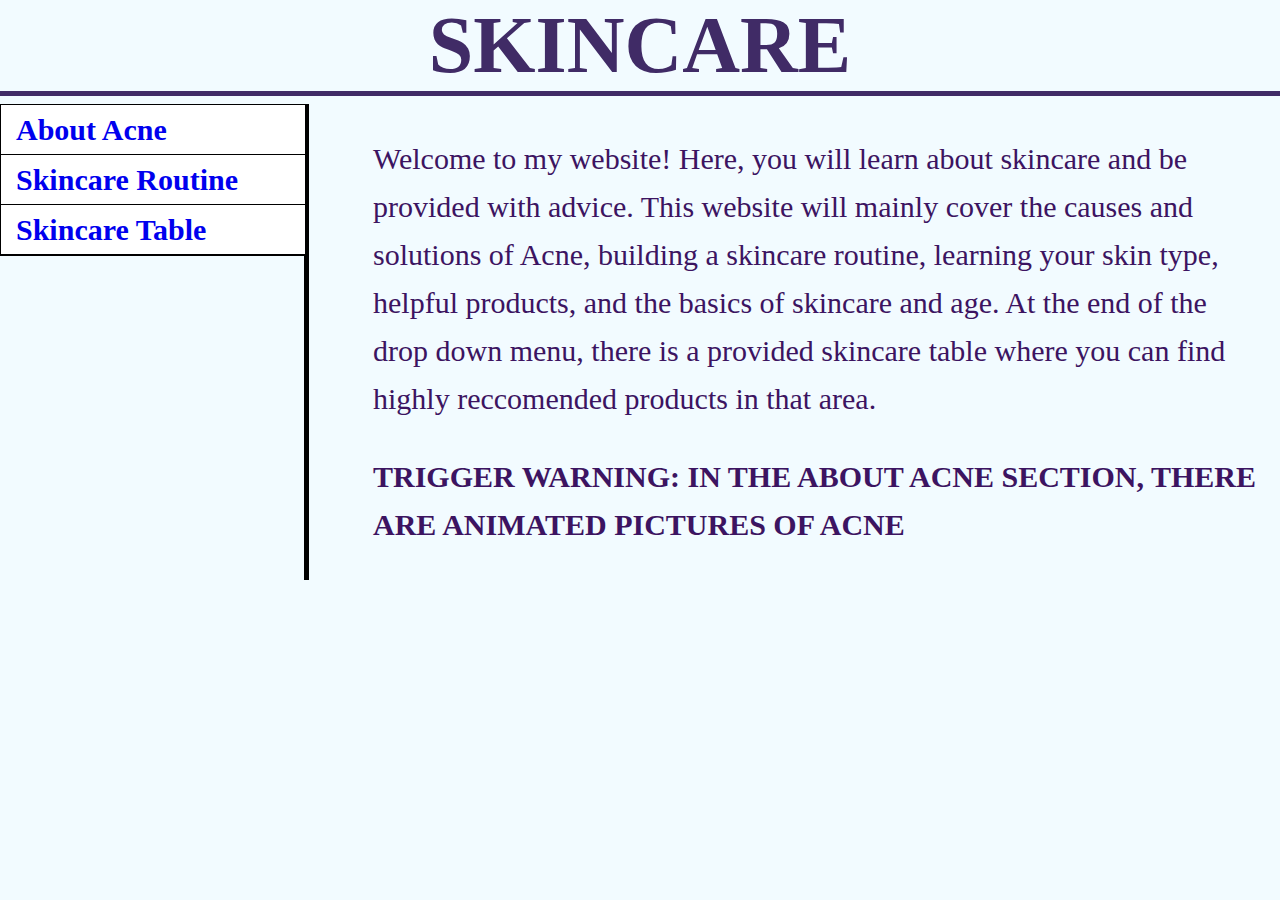
==== index.html @ 04aae50e "Update index.html" ====
<html>
  <head> 
    <Title>Learn About Skincare</title>
    <link rel="stylesheet" href="Skincare.css" type="text/css">
  </head>
  
  <body>
    <h1><b>SKINCARE</b></h1>
     
    <nav>
      <ul class='level1'>
        <li class='submenu'>
          <a href='Acne.html'><b> About Acne</b></a>
          <ul class='level2'>
            <li><a href='Ingredients.html'><b>Acne Solutions</b></a></li>
          </ul>
        </li>
        <li class='submenu'>
          <a href='Routine.html'><b>Skincare Routine</b></a>
          <ul class='level2'>
            <li><a href='skinTypes.html'><b>Skin Type</b></a></li>
          </ul>
        </li>
        <li><a href='tables.html'><b>Skincare Table</b></a></li>
      </ul>
    </nav>

      <main> 
         <p>
           Welcome to my website! Here, you will learn about skincare and be provided with advice. This website will mainly cover 
           the causes and solutions of Acne, building a skincare routine, learning your skin type, helpful products, and the basics
           of skincare and age. At the end of the drop down menu, there is a provided skincare table where you can find highly 
           reccomended products in that area.
         </p>
         <p>
           <b> TRIGGER WARNING: IN THE ABOUT ACNE SECTION, THERE ARE ANIMATED PICTURES OF ACNE</b>
         </p>
      </main>

    </body>
</html>
---- Skincare.css ----
body {
    background-color:#F2FBFF;
    margin: 0px;
}
  
h1 {
    color:#402B66;
    border-bottom: 5px solid;
    margin-bottom: 8;
    font-size: 80px;
    /*font-family:Garamond,serif;*/
    text-align:center;
}
  
main {
    color: #000000;
    margin-left: 19em;
    padding: 1px 15px 1px 5%;
    border-left: 5px solid;
}

p {
    font-size: 30px;
    /*font-family: Garamond,serif;*/
    color: #3C1461;
    line-height: 1.6;
    /*letter-spacing: .1rem;*/
}
  
nav {
    float: left;
    width: 19em;
    background: #F8D7FF;
}

nav ul {
    float:left;
    margin:0;
    padding:0;
    width:19em;
    background:white;
    border:1px solid;
 }

nav li {
    position:relative;
    list-style:none;
    margin:0;
    border-bottom:1px solid;
    font-size: 30px;
    /*font-family:Garamond,serif;*/
}

nav ul ul {
    position: absolute;
    top:0;
    left:10em;
    display:none;
    width:10em;
}

nav li a {
    display: block;
    padding: 0.25em 0 0.25em 0.5em;
    text-decoration: none;
}

nav li:hover {
    background: #F9C0E0;
}

nav li.submenu {
    background: url(http://interactivepython.org/runestone/static/webfundamentals/_static/submenu.gif) 95% 50% no-repeat;
}

nav li.submenu:hover {
    background-color: #E1A2FF;
}


nav ul.level1 li.submenu:hover ul.level2{
    display:block;
}


.odd {
    background-color:#FA8072;
}


.even {
    background-color:#FDEDE2;
}

.skincareProducts {
    border: 1px solid black;
    margin-left: 10%;
    margin-right: 10%;
    width: 80%;
    border-spacing: 0px;
}

.skincareProducts td {
    border: 1px solid black;
    font-size: 20px;
    padding-left:15px;
    padding-right:5px;
}

.skincareProducts th {
    border: 1px solid black;
    font-size: 25px;
}

.skincareProductsHeader {
    padding-top: 0px;   
    padding-bottom: 0px;
}

.yes {
    display: flex;
    justify-content: center;
}

.yes1 {
    float: left;
    padding: 10px;
}

.generalPadding {
    padding-left: 80px;
    padding-right: 40px;
}

CausesAcne {
    font-size: 30px;
    /*font-family: Garamond,serif;*/
    color: #3C1461;
}

.pimples {
    padding: 50px;
}

.acneTypes {
    padding: 50px;
    background: #ffef00;
}

h2 {
    text-align: center;
}

h3 {
    text-align: center;
}

img {
    display: block;
    margin-left: auto;  
    margin-right: auto;  
}
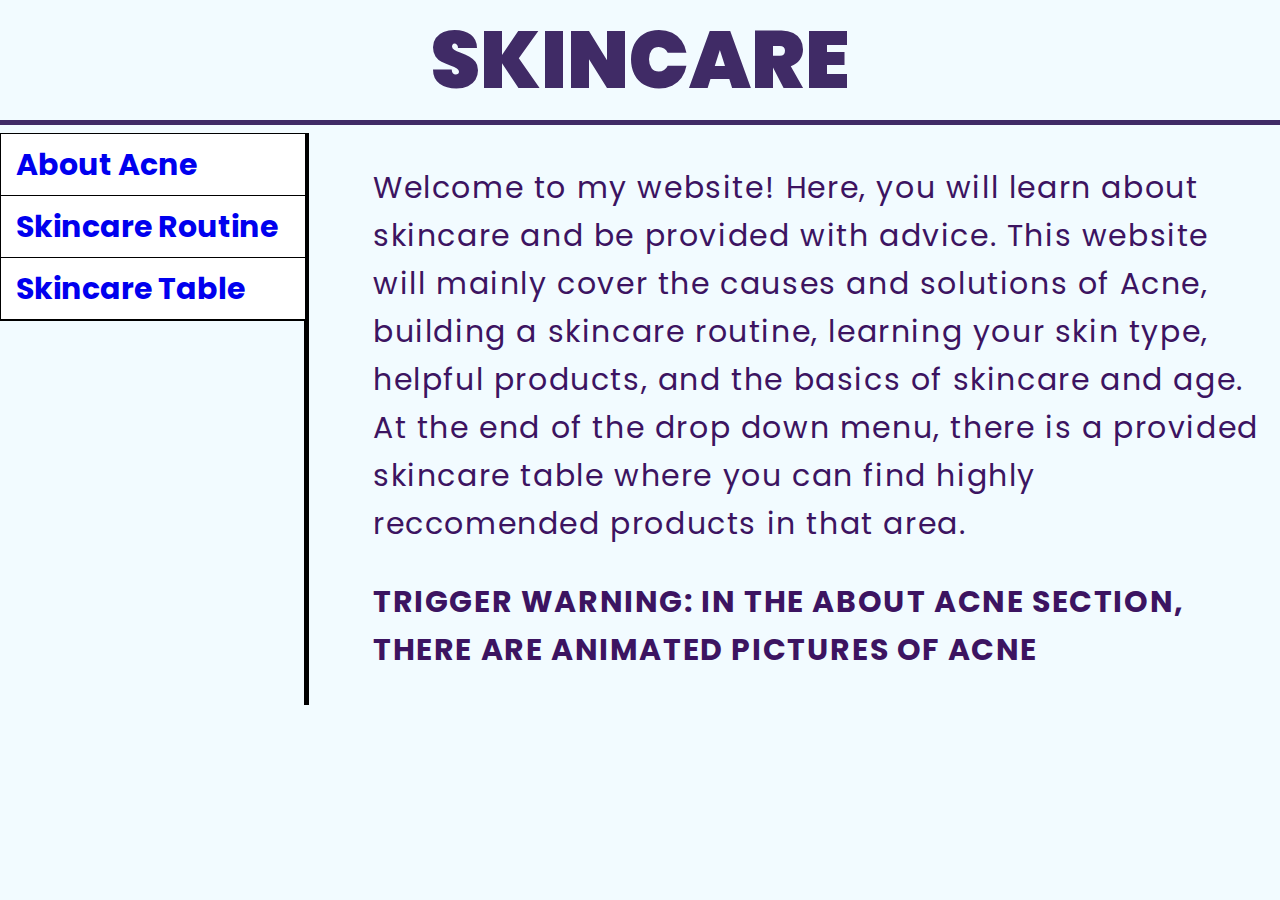
==== commit 261a2307: "Update index.html" ====
--- a/index.html
+++ b/index.html
@@ -2,7 +2,14 @@
   <head> 
     <Title>Learn About Skincare</title>
     <link rel="stylesheet" href="Skincare.css" type="text/css">
+    <link rel="stylesheet" href="https://fonts.googleapis.com/css?family=Poppins">
   </head>
+  
+  <style>
+        body {
+            font-family: "Poppins", sans-serif;
+        }
+    </style>
   
   <body>
     <h1><b>SKINCARE</b></h1>
@@ -12,13 +19,13 @@
         <li class='submenu'>
           <a href='Acne.html'><b> About Acne</b></a>
           <ul class='level2'>
-            <li><a href='Ingredients.html'><b>Acne Solutions</b></a></li>
+            <li><a href='Solutions.html'><b>Acne Solutions</b></a></li>
           </ul>
         </li>
         <li class='submenu'>
           <a href='Routine.html'><b>Skincare Routine</b></a>
           <ul class='level2'>
-            <li><a href='skinTypes.html'><b>Skin Type</b></a></li>
+            <li><a href='Skin type.html'><b>Skin Type</b></a></li>
           </ul>
         </li>
         <li><a href='tables.html'><b>Skincare Table</b></a></li>
--- a/Skincare.css
+++ b/Skincare.css
@@ -8,7 +8,6 @@
     border-bottom: 5px solid;
     margin-bottom: 8;
     font-size: 80px;
-    /*font-family:Garamond,serif;*/
     text-align:center;
 }
   
@@ -21,10 +20,9 @@
 
 p {
     font-size: 30px;
-    /*font-family: Garamond,serif;*/
     color: #3C1461;
     line-height: 1.6;
-    /*letter-spacing: .1rem;*/
+    letter-spacing: .1rem
 }
   
 nav {
@@ -48,7 +46,6 @@
     margin:0;
     border-bottom:1px solid;
     font-size: 30px;
-    /*font-family:Garamond,serif;*/
 }
 
 nav ul ul {
@@ -132,9 +129,8 @@
     padding-right: 40px;
 }
 
-CausesAcne {
+.CausesAcne {
     font-size: 30px;
-    /*font-family: Garamond,serif;*/
     color: #3C1461;
 }
 
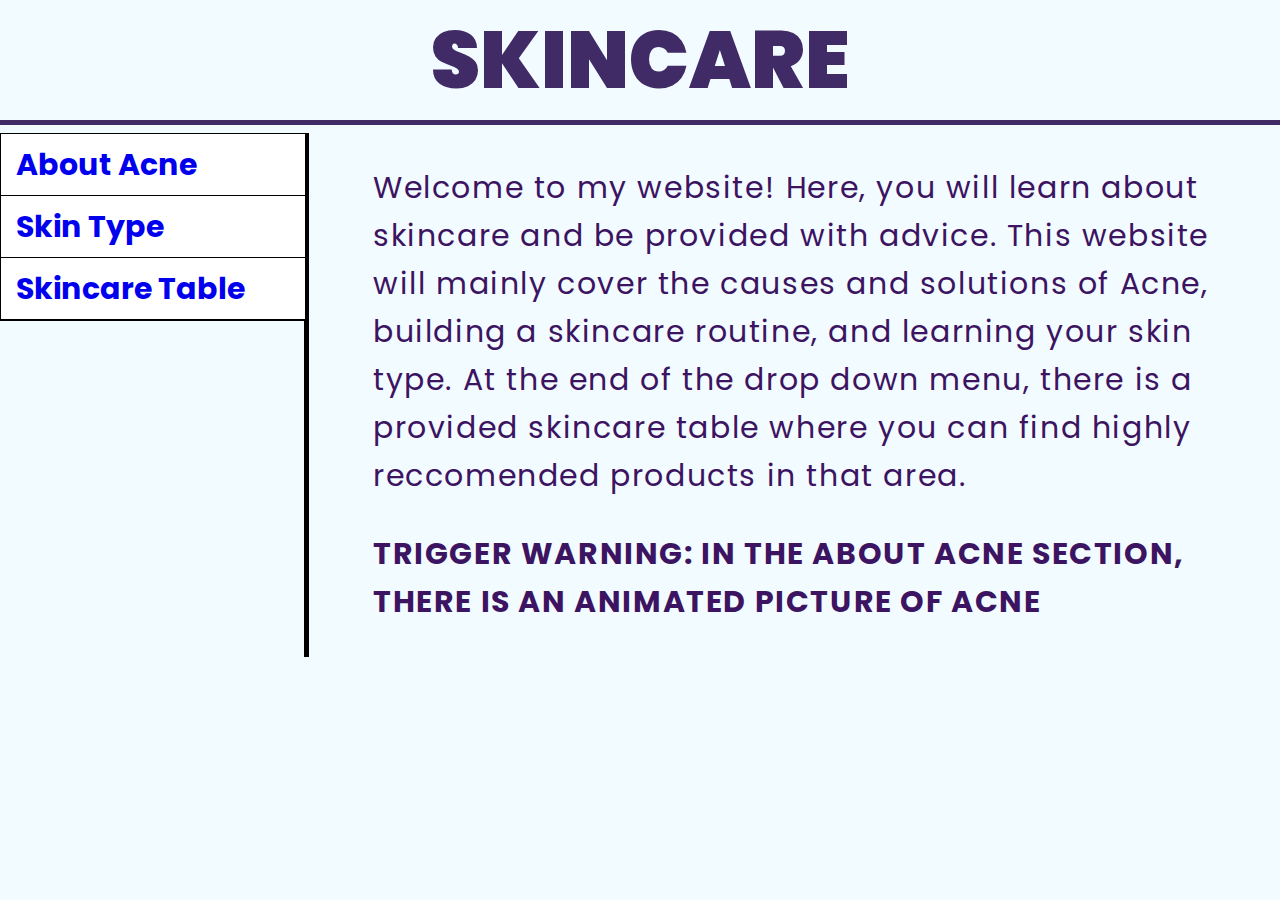
==== commit f4d8fde7: "Update index.html" ====
--- a/index.html
+++ b/index.html
@@ -1,49 +1,50 @@
 <html>
-  <head> 
-    <Title>Learn About Skincare</title>
-    <link rel="stylesheet" href="Skincare.css" type="text/css">
-    <link rel="stylesheet" href="https://fonts.googleapis.com/css?family=Poppins">
-  </head>
+    <head> 
+      <Title>Learn About Skincare</title>
+      <link rel="stylesheet" href="Skincare.css" type="text/css">
+      <link rel="stylesheet" href="https://fonts.googleapis.com/css?family=Poppins">
+    </head>
   
-  <style>
+    <style>
         body {
             font-family: "Poppins", sans-serif;
         }
     </style>
   
-  <body>
-    <h1><b>SKINCARE</b></h1>
+    <body>
+          
+          <h1><b>SKINCARE</b></h1>
      
-    <nav>
-      <ul class='level1'>
-        <li class='submenu'>
-          <a href='Acne.html'><b> About Acne</b></a>
-          <ul class='level2'>
-            <li><a href='Solutions.html'><b>Acne Solutions</b></a></li>
-          </ul>
-        </li>
-        <li class='submenu'>
-          <a href='Routine.html'><b>Skincare Routine</b></a>
-          <ul class='level2'>
-            <li><a href='Skin type.html'><b>Skin Type</b></a></li>
-          </ul>
-        </li>
-        <li><a href='tables.html'><b>Skincare Table</b></a></li>
-      </ul>
-    </nav>
+          <nav>
+            <ul class='level1'>
+              <li class='submenu'>
+                <a href='Acne.html'><b> About Acne</b></a>
+                <ul class='level2'>
+                  <li><a href='Solutions.html'><b>Acne Solutions</b></a></li>
+                </ul>
+              </li>
+              <li class='submenu'>
+                <a href='Skin type.html'><b>Skin Type</b></a>
+                <ul class='level2'>
+                  <li><a href='Routine.html'><b>Skincare Routine</b></a></li>
+                </ul>
+              </li>
+              <li><a href='tables.html'><b>Skincare Table</b></a></li>
+            </ul>
+          </nav>
 
-      <main> 
-         <p>
-           Welcome to my website! Here, you will learn about skincare and be provided with advice. This website will mainly cover 
-           the causes and solutions of Acne, building a skincare routine, learning your skin type, helpful products, and the basics
-           of skincare and age. At the end of the drop down menu, there is a provided skincare table where you can find highly 
-           reccomended products in that area.
-         </p>
-         <p>
-           <b> TRIGGER WARNING: IN THE ABOUT ACNE SECTION, THERE ARE ANIMATED PICTURES OF ACNE</b>
-         </p>
-      </main>
-
+          <main> 
+              
+              <p>
+                 Welcome to my website! Here, you will learn about skincare and be provided with advice. This website will mainly cover 
+                 the causes and solutions of Acne, building a skincare routine, and learning your skin type. At the end of the drop down menu, there is a provided skincare table where you can find highly 
+                 reccomended products in that area.
+              </p>
+              <p>
+                 <b>TRIGGER WARNING: IN THE ABOUT ACNE SECTION, THERE IS AN ANIMATED PICTURE OF ACNE</b>
+              </p>
+              
+          </main>
     </body>
 </html>
     
--- a/Skincare.css
+++ b/Skincare.css
@@ -140,20 +140,48 @@
 
 .acneTypes {
     padding: 50px;
-    background: #ffef00;
+    background: #FBA7C5;
 }
 
 h2 {
     text-align: center;
+    color: #3C1461;
 }
 
 h3 {
     text-align: center;
+    color: #3C1461;
 }
 
-img {
+.Center {
     display: block;
-    margin-left: auto;  
-    margin-right: auto;  
+    margin-left: auto;
+    margin-right: auto;
+    
+}
+
+div.container {
+    text-align: center;
+}
+
+ul.myUL {
+    display: inline-block;
+    text-align: left;
+}
+
+.Oily {
+    padding: 50px;
+    background: #E4E3FF;
+
+}
+
+.Dry {
+    padding: 50px;
+    background: #E4E3FF;
+}
+
+.CleansingBalm {
+    padding: 50px;
+    background: #FBFFCF;
 }
     
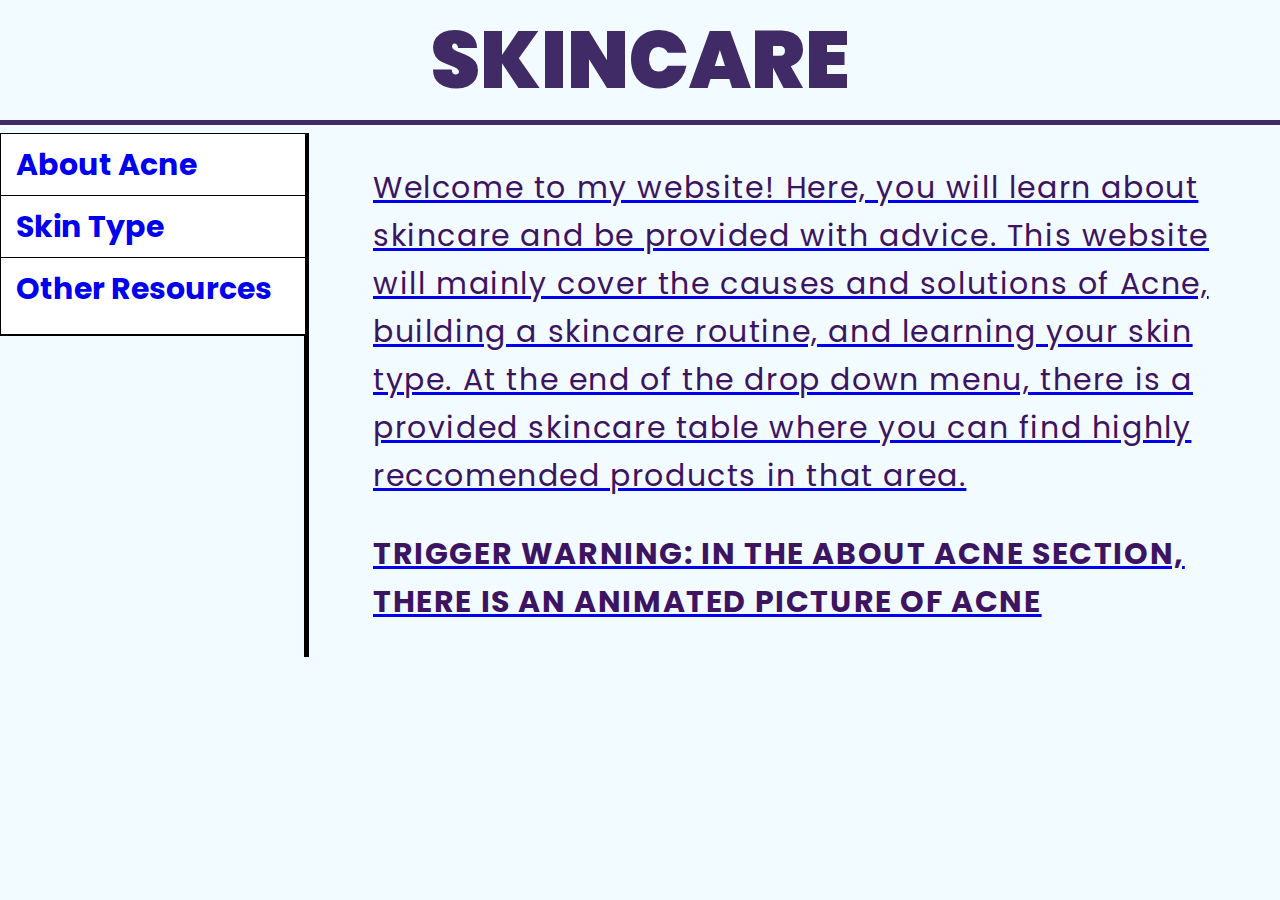
==== commit af8f1c10: "Update index.html" ====
--- a/index.html
+++ b/index.html
@@ -29,7 +29,12 @@
                   <li><a href='Routine.html'><b>Skincare Routine</b></a></li>
                 </ul>
               </li>
-              <li><a href='tables.html'><b>Skincare Table</b></a></li>
+              <li class='submenu'>
+                <a href='Resources.html'><b>Other Resources</b></a>
+                <ul class='level 2'>
+                    <li><a href='tables.html'><b>Skincare Table</b></li>
+                </ul>
+              </li>
             </ul>
           </nav>
 
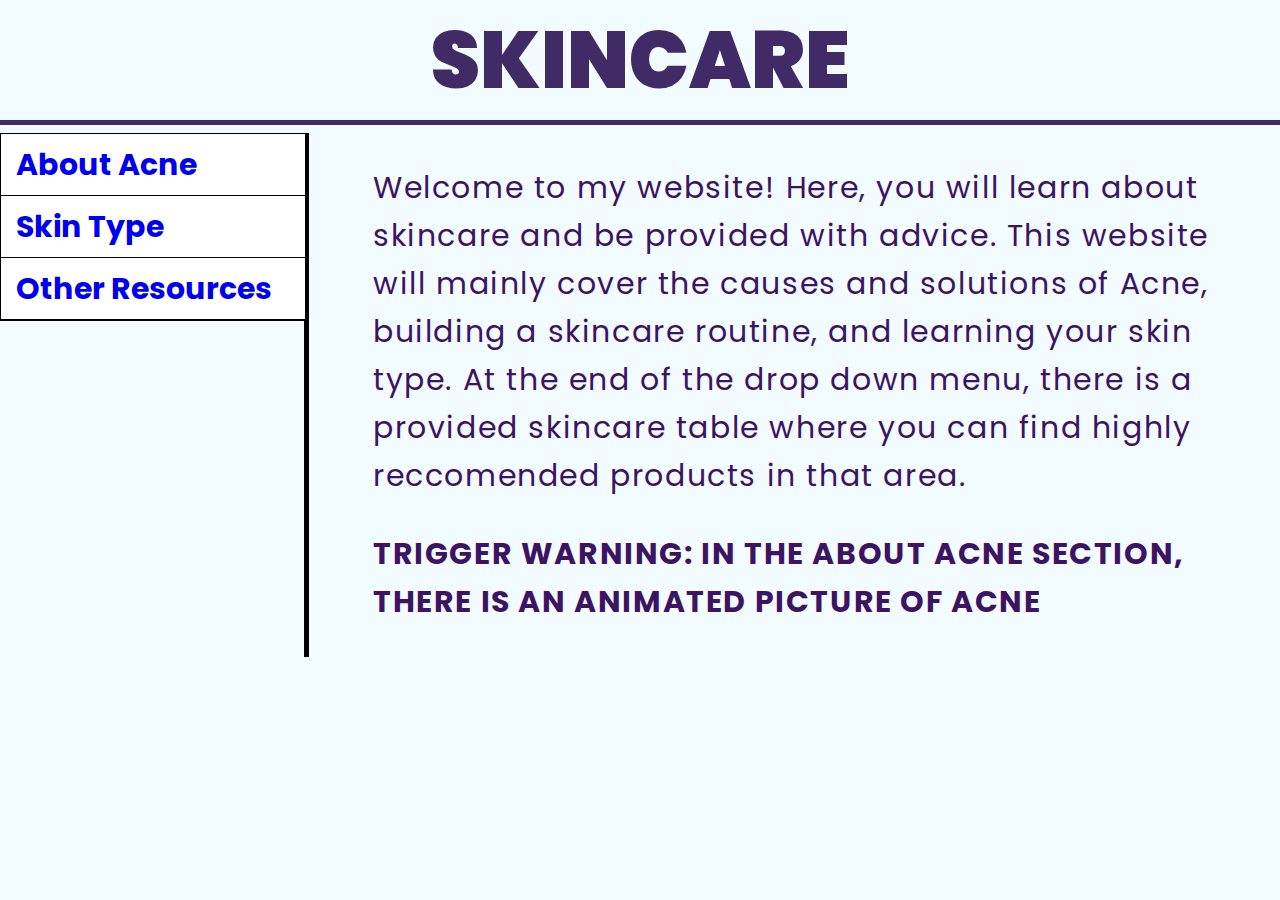
==== commit 761cdd98: "Update index.html" ====
--- a/index.html
+++ b/index.html
@@ -31,8 +31,8 @@
               </li>
               <li class='submenu'>
                 <a href='Resources.html'><b>Other Resources</b></a>
-                <ul class='level 2'>
-                    <li><a href='tables.html'><b>Skincare Table</b></li>
+                <ul class='level2'>
+                    <li><a href='tables.html'><b>Skincare Table</b></a></li>
                 </ul>
               </li>
             </ul>
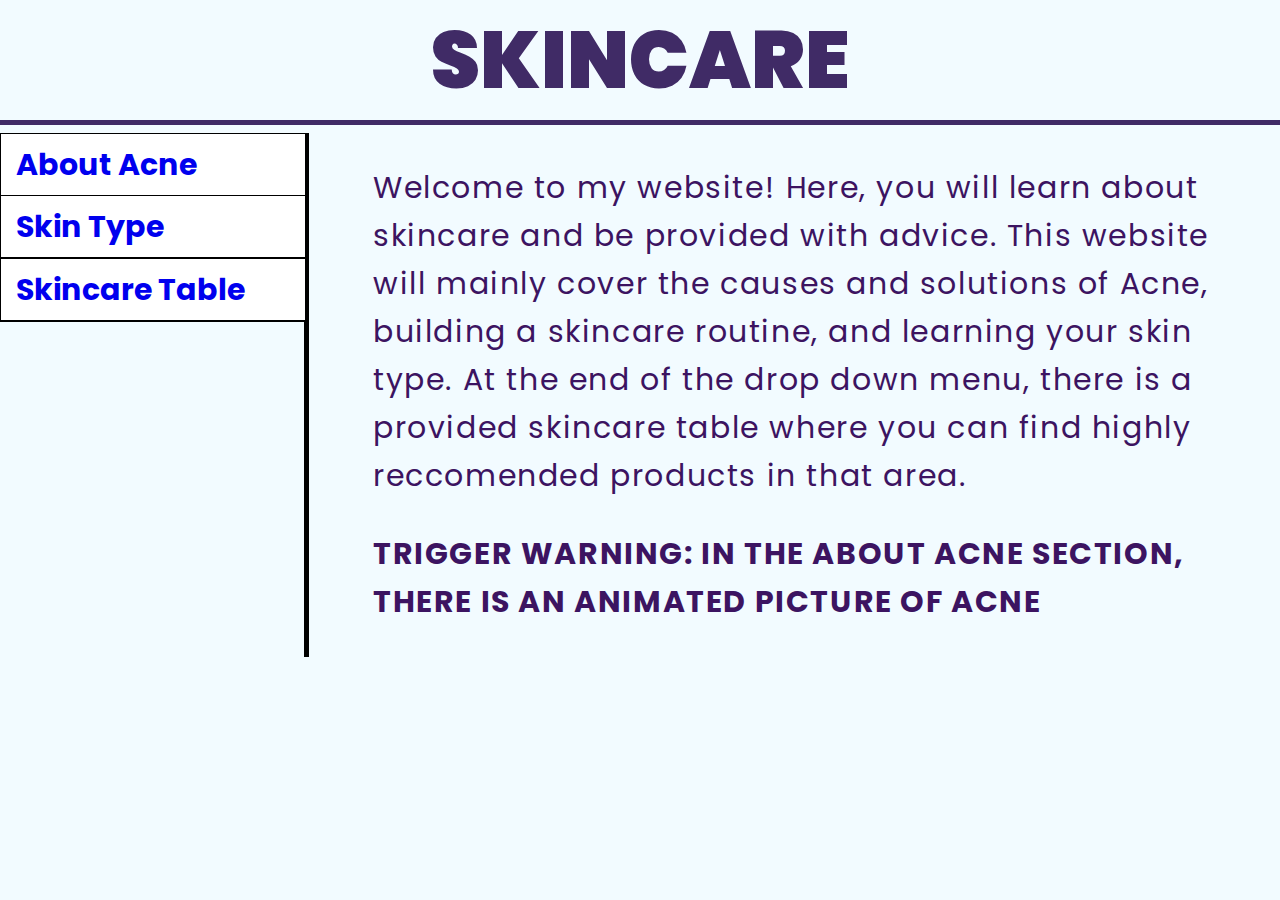
==== commit 91c5bc74: "Update index.html" ====
--- a/index.html
+++ b/index.html
@@ -30,10 +30,7 @@
                 </ul>
               </li>
               <li class='submenu'>
-                <a href='Resources.html'><b>Other Resources</b></a>
-                <ul class='level2'>
                     <li><a href='tables.html'><b>Skincare Table</b></a></li>
-                </ul>
               </li>
             </ul>
           </nav>
